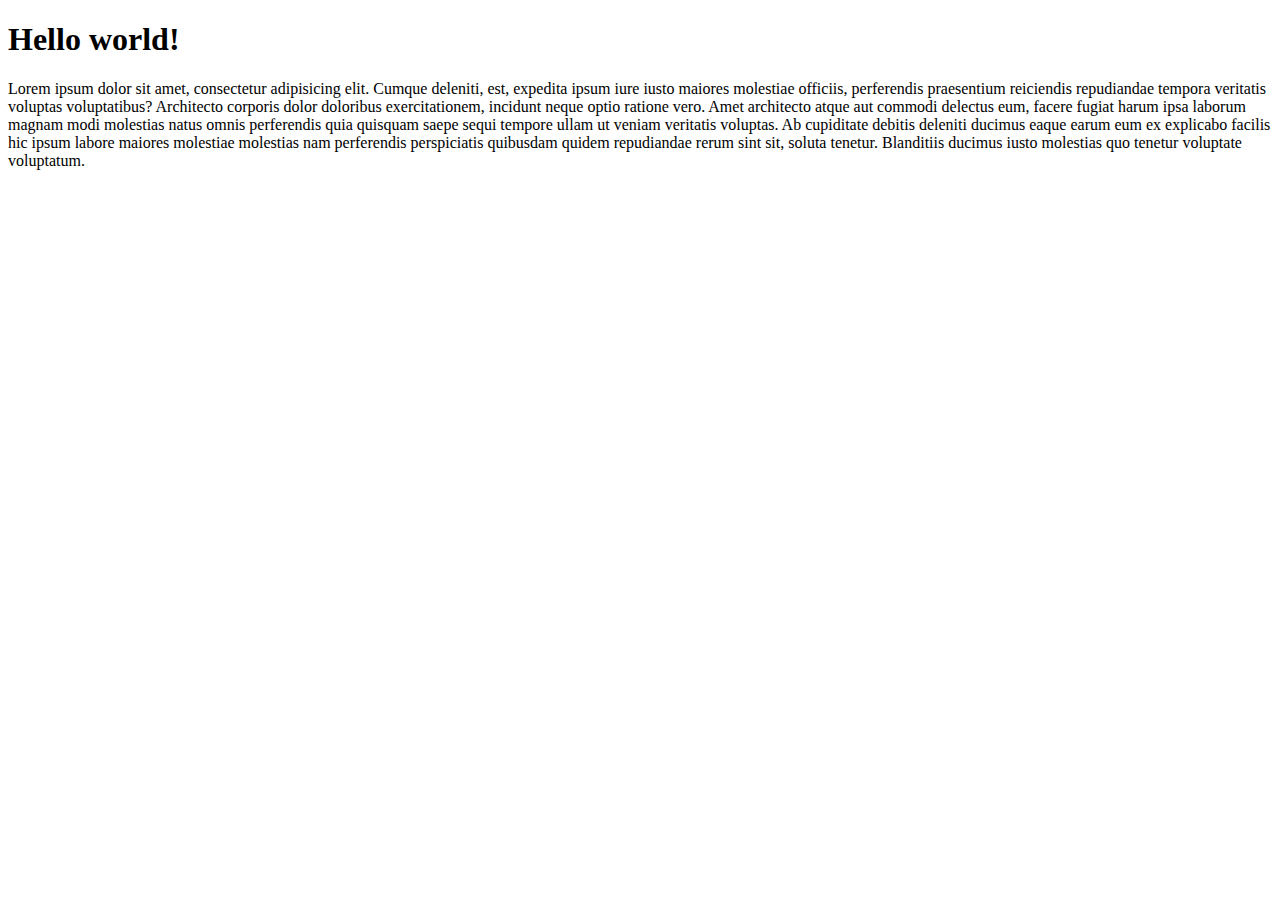
==== index.html @ 6d9b821e "first commit" ====
<!DOCTYPE html>
<html lang="ru">
<head>
    <meta charset="UTF-8">
    <title>Hello World</title>
</head>
<body>
<h1>Hello world!</h1>
<p>Lorem ipsum dolor sit amet, consectetur adipisicing elit. Cumque deleniti, est, expedita ipsum iure iusto maiores molestiae officiis, perferendis praesentium reiciendis repudiandae tempora veritatis voluptas voluptatibus? Architecto corporis dolor doloribus exercitationem, incidunt neque optio ratione vero. Amet architecto atque aut commodi delectus eum, facere fugiat harum ipsa laborum magnam modi molestias natus omnis perferendis quia quisquam saepe sequi tempore ullam ut veniam veritatis voluptas. Ab cupiditate debitis deleniti ducimus eaque earum eum ex explicabo facilis hic ipsum labore maiores molestiae molestias nam perferendis perspiciatis quibusdam quidem repudiandae rerum sint sit, soluta tenetur. Blanditiis ducimus iusto molestias quo tenetur voluptate voluptatum.</p>



</body>
</html>
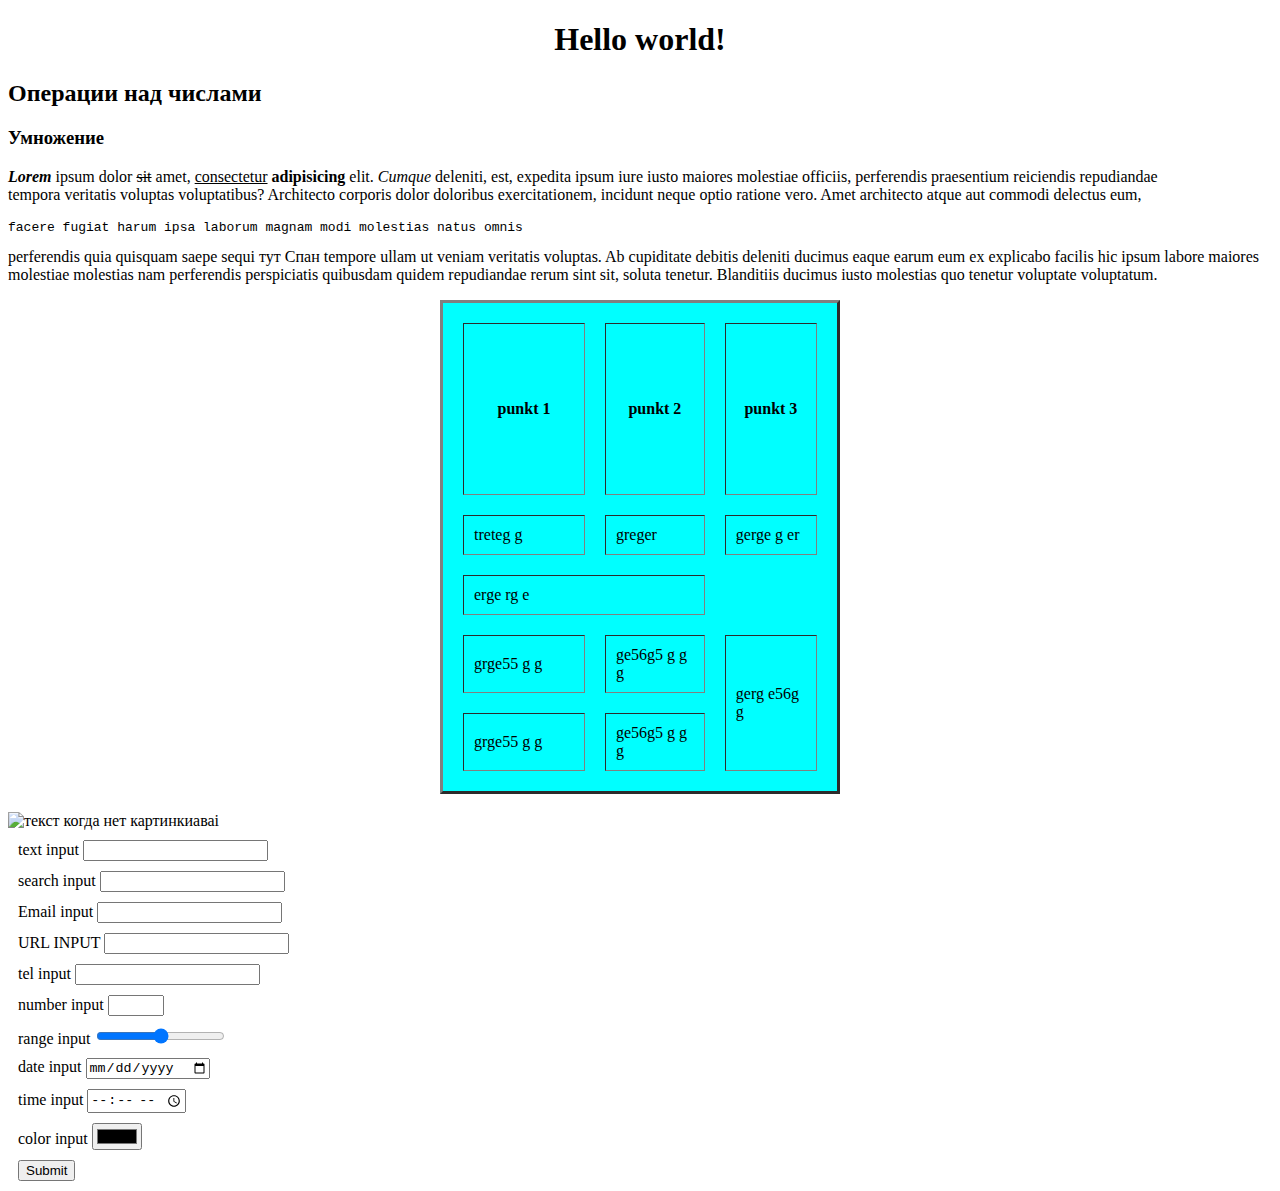
==== commit 992cd015: "new lessons" ====
--- a/index.html
+++ b/index.html
@@ -3,12 +3,106 @@
 <head>
     <meta charset="UTF-8">
     <title>Hello World</title>
+    <link rel="stylesheet" href="style.css">
 </head>
 <body>
-<h1>Hello world!</h1>
-<p>Lorem ipsum dolor sit amet, consectetur adipisicing elit. Cumque deleniti, est, expedita ipsum iure iusto maiores molestiae officiis, perferendis praesentium reiciendis repudiandae tempora veritatis voluptas voluptatibus? Architecto corporis dolor doloribus exercitationem, incidunt neque optio ratione vero. Amet architecto atque aut commodi delectus eum, facere fugiat harum ipsa laborum magnam modi molestias natus omnis perferendis quia quisquam saepe sequi tempore ullam ut veniam veritatis voluptas. Ab cupiditate debitis deleniti ducimus eaque earum eum ex explicabo facilis hic ipsum labore maiores molestiae molestias nam perferendis perspiciatis quibusdam quidem repudiandae rerum sint sit, soluta tenetur. Blanditiis ducimus iusto molestias quo tenetur voluptate voluptatum.</p>
+<h1 align="center">Hello world!</h1>
+<h2>Операции над числами </h2>
+<h3>Умножение</h3>
+<p align="justify"> <b><i>Lorem</i></b> ipsum dolor <s>sit</s> amet, <u>consectetur</u> <strong>adipisicing</strong> elit. <em>Cumque</em> deleniti, est, expedita ipsum iure iusto maiores molestiae officiis, perferendis praesentium reiciendis repudiandae <br>tempora veritatis voluptas voluptatibus? Architecto corporis dolor doloribus exercitationem, incidunt neque optio ratione vero. Amet architecto atque aut commodi delectus eum,
+<pre>facere fugiat harum ipsa laborum magnam modi molestias natus omnis </pre>
+perferendis quia quisquam saepe sequi <span>тут Спан</span> tempore ullam ut veniam veritatis voluptas. Ab cupiditate debitis deleniti ducimus eaque earum eum ex explicabo facilis hic ipsum labore maiores molestiae molestias nam perferendis perspiciatis quibusdam quidem repudiandae rerum sint sit, soluta tenetur. Blanditiis ducimus iusto molestias quo tenetur voluptate voluptatum.</p>
 
 
+<table border="3" align="center" width="400" cellpadding="10" cellspacing="20" bgcolor="aqua">
+    <tr>
+        <th height="150" width="100">punkt 1</th>
+        <th>punkt 2</th>
+        <th>punkt 3</th>
+    </tr>
+    <tr>
+        <td>treteg g</td>
+        <td>greger</td>
+        <td>gerge g er </td>
+    </tr>
+    <tr>
+        <td colspan="2"> erge rg e</td>
+
+    </tr>
+    <tr>
+        <td>grge55 g g</td>
+        <td>ge56g5 g g g</td>
+        <td rowspan="2">gerg e56g g</td>
+    </tr>
+    <tr>
+        <td>grge55 g g</td>
+        <td>ge56g5 g g g</td>
+    </tr>
+</table>
+<br>
+
+<img src="https://i2.rozetka.ua/goods/2026821/elenberg_hb_2010_images_2026821352.jpg" alt="текст когда нет картинки " height="200" width="200" srcset="http://hotline.ua/img/yp/11054_.png  640w 2x">аваі
+
+<br>
+
+<form action="index.html" method="get">
+    <label for="">
+        text input
+        <input type="text" autocomplete="off">
+    </label>
+
+    <label for="">
+        search input
+        <input type="search" autocomplete="off">
+    </label>
+    <label for="">
+Email input
+    <input type="email" autocomplete="off">
+    </label>
+
+    <label for="">
+        URL INPUT
+        <input type="url">
+    </label>
+
+    <label for="">
+        tel input
+        <input type="tel">
+    </label>
+
+    <label for="">
+        number input
+        <input type="number" autocomplete="off" max="18" min="10">
+    </label>
+
+    <label for="">
+        range input
+        <input type="range" name="question" min="1" max="100" step="1.5">
+    </label>
+    <label for="">
+        date input
+        <input type="date">
+    </label>
+
+    <label for="">
+        time input
+        <input type="time" name="time">
+    </label>
+
+    <label for="">
+        color input
+        <input type="color" name="color">
+    </label>
+    
+    <label for="">
+
+        <input type="submit">
+    </label>
+    
+    
+
+
+</form>
 
 </body>
 </html>--- a/style.css
+++ b/style.css
@@ -0,0 +1,4 @@
+label{
+    margin: 10px;
+    display: block;
+}